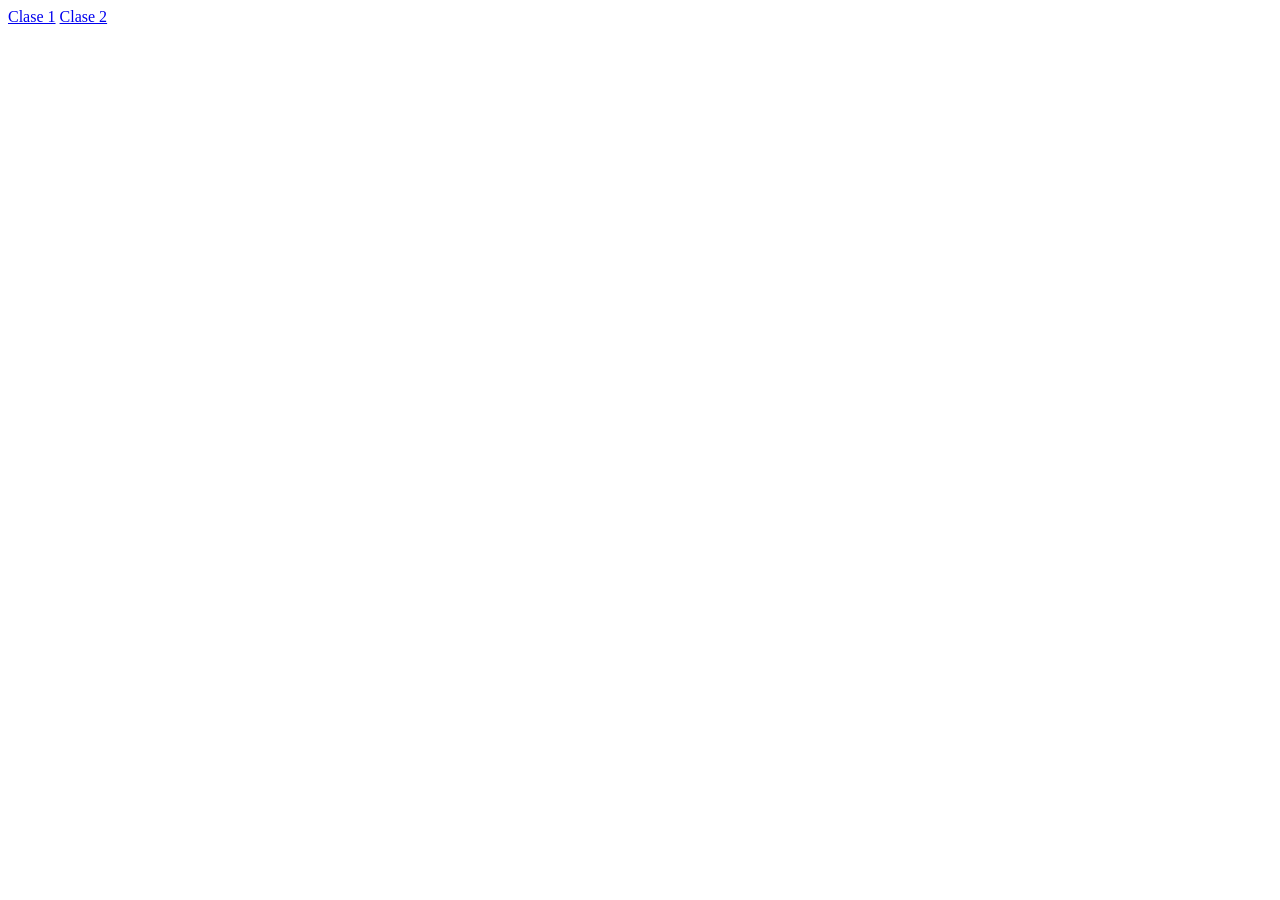
==== 02-propiedades-basicas-css/index.html @ 01810d3c "clase 2" ====
<!DOCTYPE html>
<html lang="en">

<head>
    <meta charset="UTF-8">
    <meta name="viewport" content="width=device-width, initial-scale=1.0">
    <title>Document</title>
</head>

<body>

    <a href="./01-intro-css/index.html">Clase 1</a>
    <a href="./02-herencia/index.html">Clase 2</a>
</body>

</html>
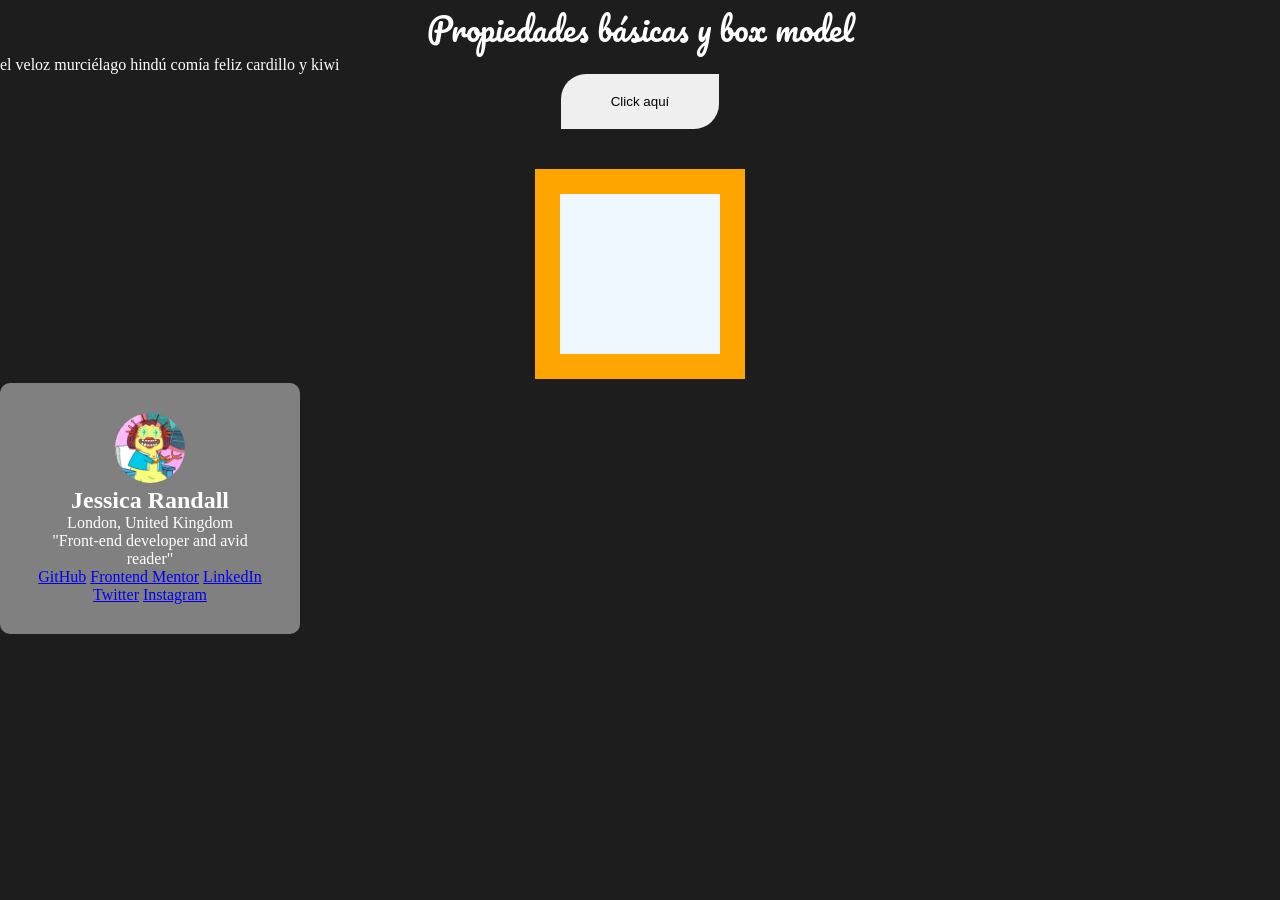
==== commit 42661083: "carp 2" ====
--- a/02-propiedades-basicas-css/index.html
+++ b/02-propiedades-basicas-css/index.html
@@ -1,16 +1,47 @@
-<!DOCTYPE html>
+<!doctype html>
 <html lang="en">
 
 <head>
-    <meta charset="UTF-8">
-    <meta name="viewport" content="width=device-width, initial-scale=1.0">
+    <meta charset="UTF-8" />
+    <meta name="viewport" content="width=device-width, initial-scale=1.0" />
     <title>Document</title>
+    <link rel="preconnect" href="https://fonts.googleapis.com" />
+    <link rel="preconnect" href="https://fonts.gstatic.com" crossorigin />
+    <link href="https://fonts.googleapis.com/css2?family=Pacifico&family=Uncial+Antiqua&display=swap"
+        rel="stylesheet" />
+    <link rel="stylesheet" href="./style.css" />
 </head>
 
 <body>
+    <h1 class="titulo">Propiedades básicas y box model</h1>
+    <p>el veloz murciélago hindú comía feliz cardillo y kiwi</p>
 
-    <a href="./01-intro-css/index.html">Clase 1</a>
-    <a href="./02-herencia/index.html">Clase 2</a>
+    <div class="btn-box">
+        <button>Click aquí</button>
+    </div>
+
+    <div id="portada">
+        <img src="./assets/419.jpeg" alt="Plutonian Hostess">
+    </div>
+
+    <!-- Tarjeta -->
+    <div class="user-card">
+        <div class="user-card-info">
+            <img src="./assets/419.jpeg" width="70" alt="Plutonian Hostess">
+            <h2>Jessica Randall</h2>
+            <p class="text-green">London, United Kingdom</p>
+            <p>"Front-end developer and avid reader"</p>
+        </div>
+        <div class="user-card-nav">
+            <a href="..." class="btn-link">GitHub</a>
+            <a href="..." class="btn-link">Frontend Mentor</a>
+            <a href="..." class="btn-link">LinkedIn</a>
+            <a href="..." class="btn-link">Twitter</a>
+            <a href="..." class="btn-link">Instagram</a>
+        </div>
+    </div>
+
+
 </body>
 
 </html>
--- a/02-propiedades-basicas-css/style.css
+++ b/02-propiedades-basicas-css/style.css
@@ -0,0 +1,61 @@
+* {
+    margin: 0;
+    padding: 0;
+    box-sizing: border-box;
+}
+
+body {
+    background-color: #1d1d1d;
+    color: #fff;
+}
+
+.titulo {
+    font-family: "Pacifico", cursive;
+    font-size: 2rem;
+    font-weight: 100;
+    font-style: normal;
+    text-align: center;
+}
+
+/* p{
+background-color: #373737;
+text-align: center;
+} */
+
+.btn-box {
+    text-align: center;
+}
+
+button {
+    text-align: center;
+    padding: 20px 50px;
+    border-radius: 25px 0 25px 0;
+    border: none;
+}
+
+#portada {
+    text-align: center;
+    margin-top: 40px;
+}
+
+#portada img {
+    border: 25px solid orange;
+    padding: 80px;
+    background-color: aliceblue;
+    width: 200px;
+}
+
+
+/* Card Styles */
+
+.user-card {
+    width: 300px;
+    background-color: gray;
+    text-align: center;
+    border-radius: 10px;
+    padding: 30px;
+}
+
+.user-card-info img {
+    border-radius: 50%;
+}
